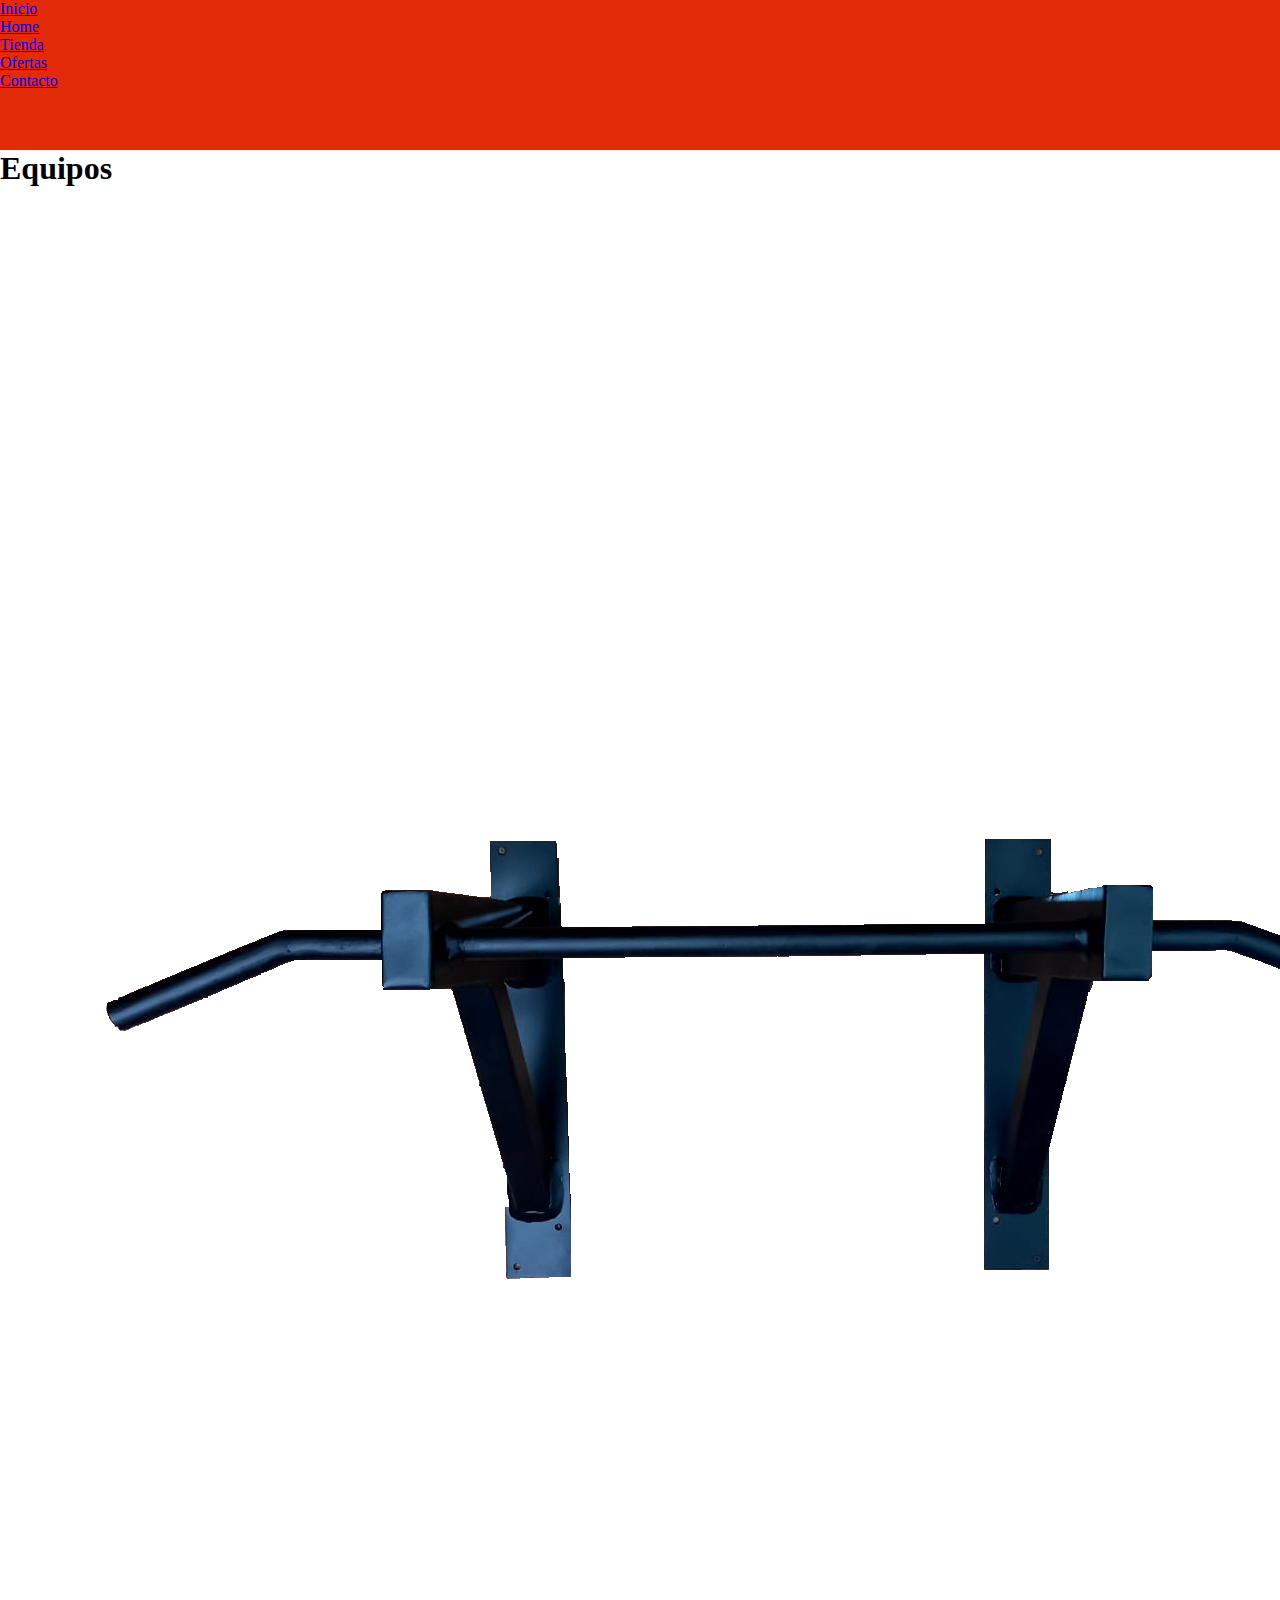
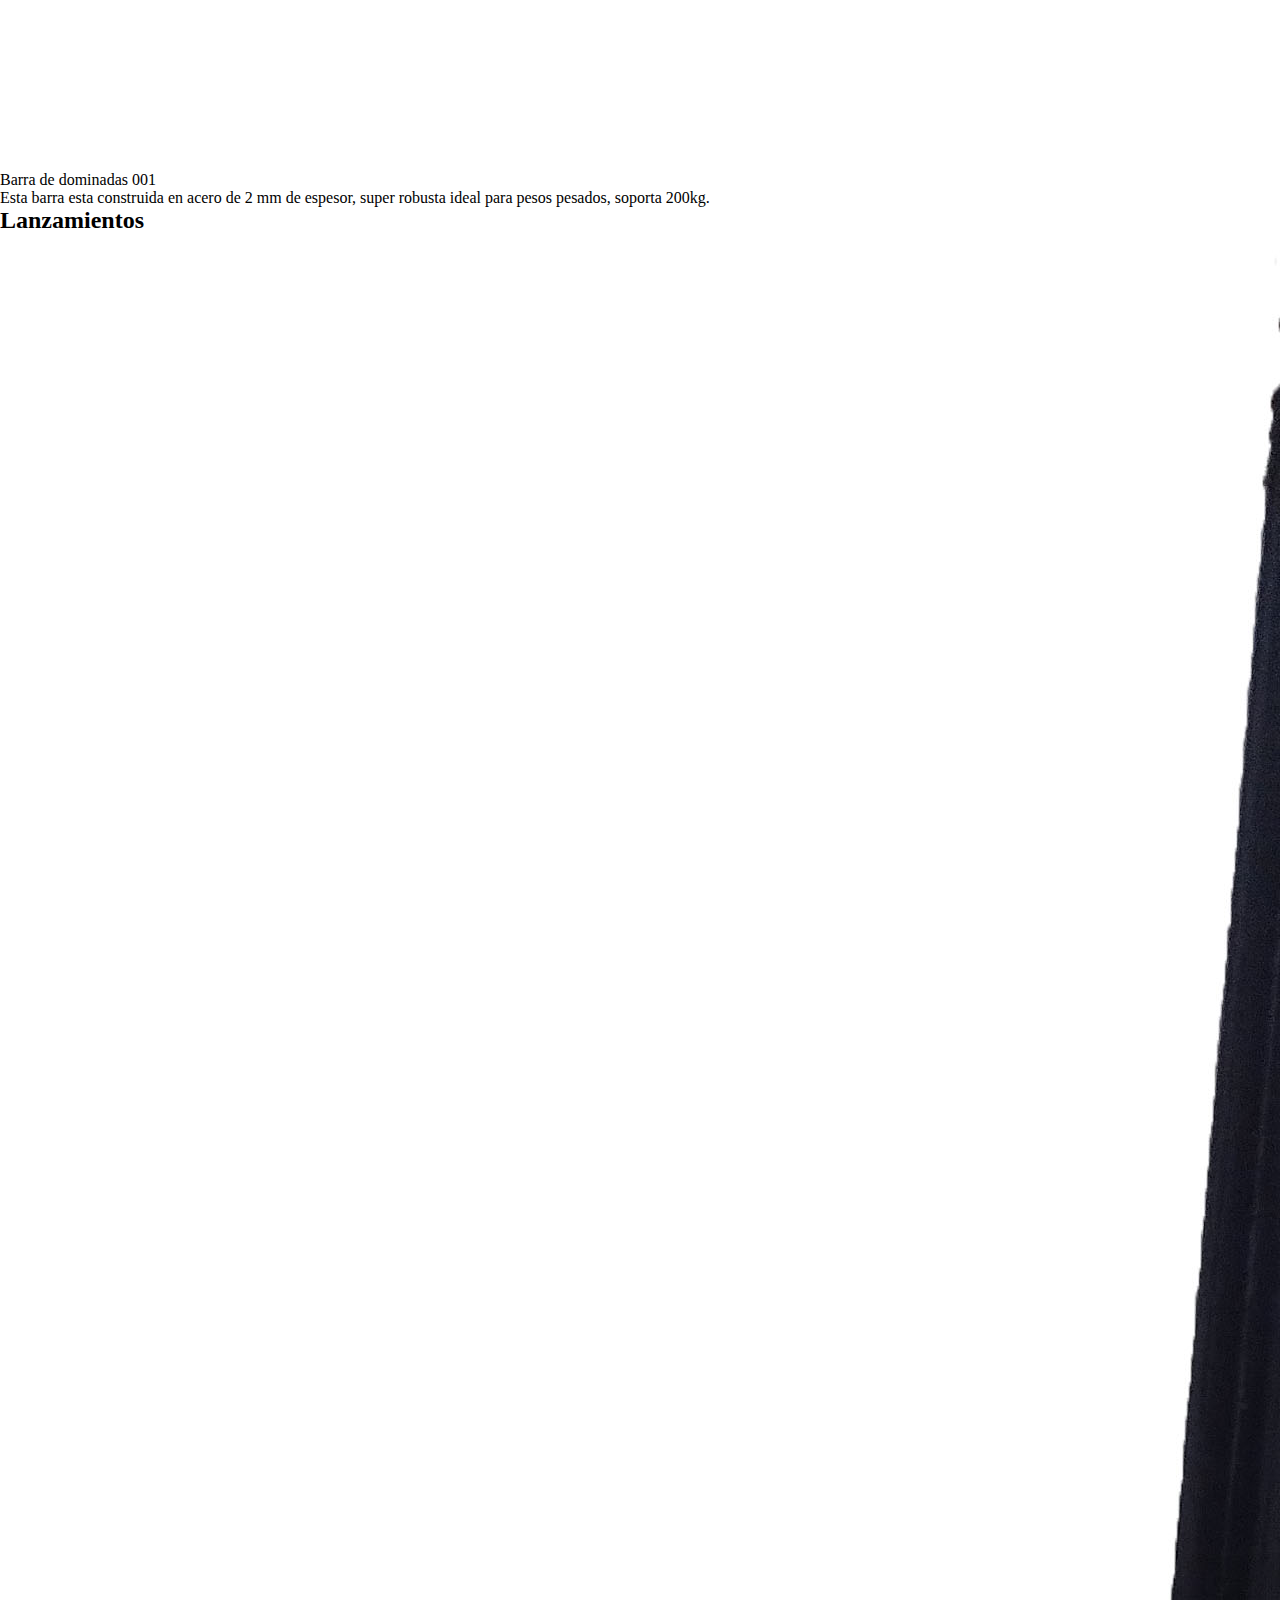
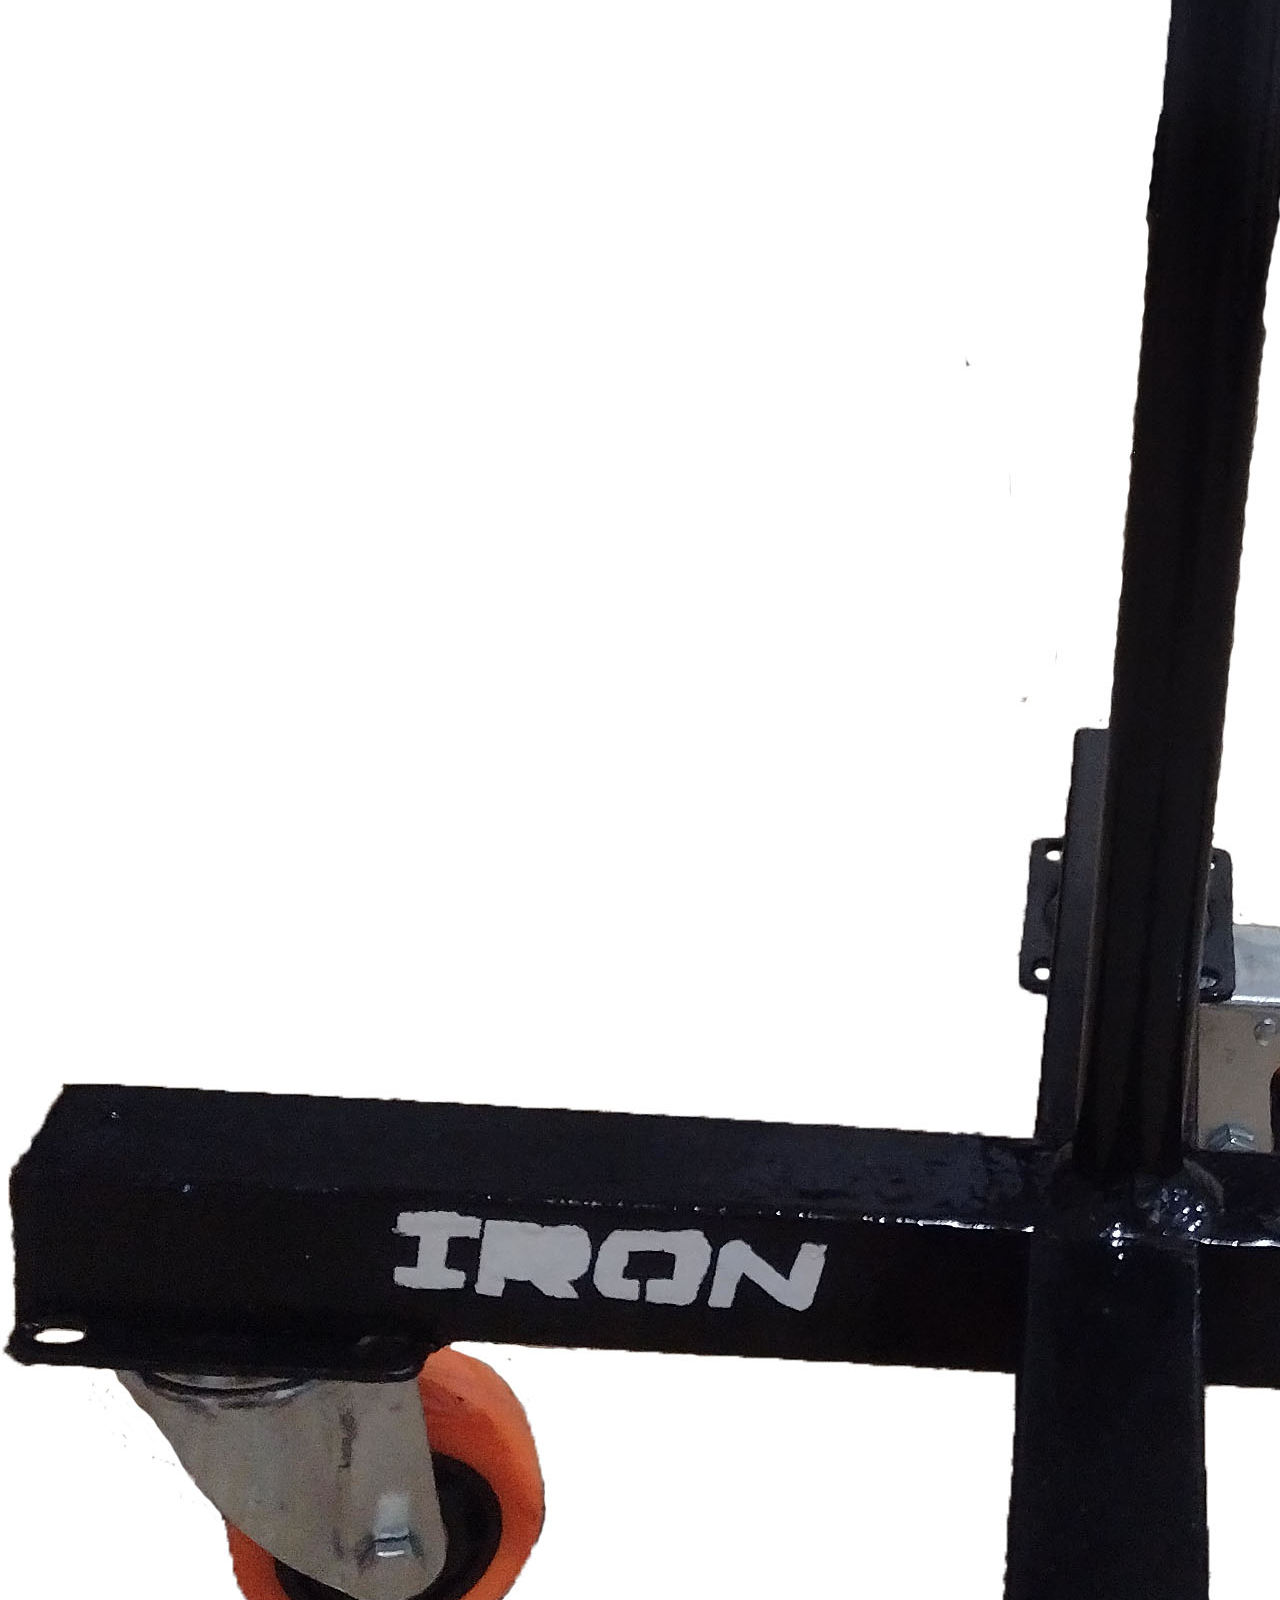
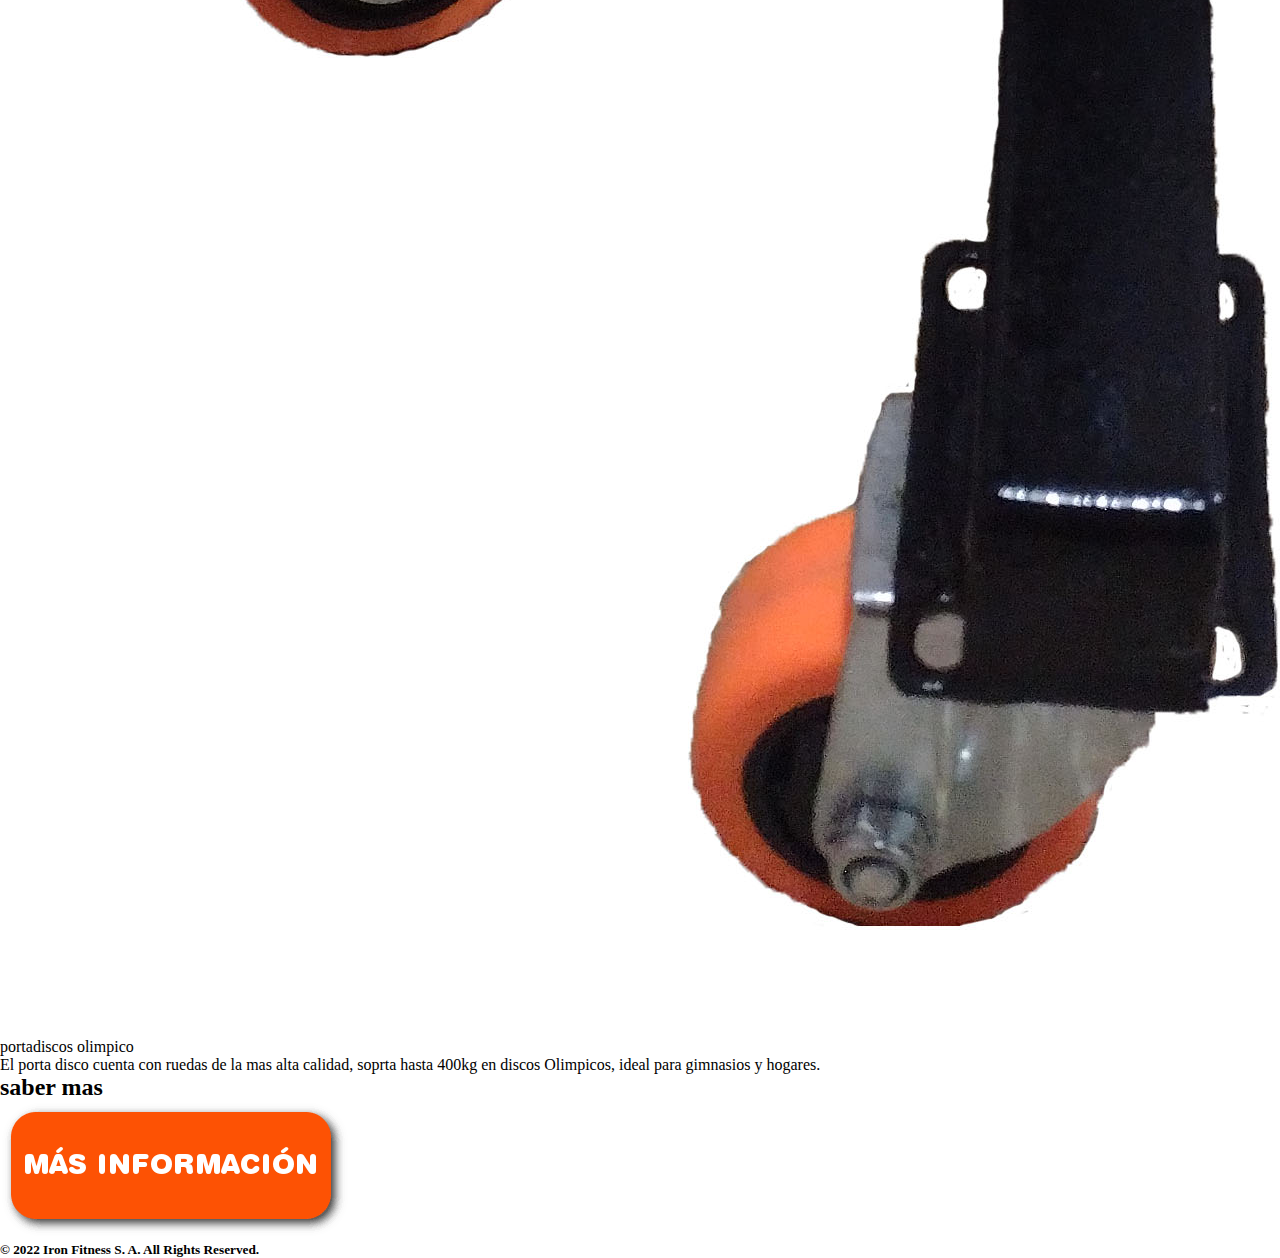
==== index.html @ d2cb5b51 "first commit" ====
<!DOCTYPE html>
<html lang="en">
<head>
    <meta charset="UTF-8">
    <meta http-equiv="X-UA-Compatible" content="IE=edge">
    <meta name="viewport" content="width=device-width, initial-scale=1.0">
    <link rel="stylesheet" href="./estilos/style.css">
    <title>Iron fitness</title>
</head>
<body>
    <header>
           
             <nav>
                   <ul>
                        <li>
                              <a href="index.html">Inicio</a>

                       <li>
                            <a href="./secciones/home.html">Home</a>
                       </li>

                       <li>
                            <a href="./secciones/tienda.html">Tienda</a>
                       </li>

                       <li>
                             <a href="./secciones/ofertas.html">Ofertas</a>
                       </li>

                       <li>
                             <a href="./secciones/contacto.html">Contacto</a>
                       </li>

                       
                   </ul>

             </nav>

    </header>


<main>

<section>
       
      <h1>Equipos</h1>

      <figure>
            
            <img class="barraDominada" src="./img/barra.jpg" alt="equipo de gimnasio negro construido en metal">
            <figcaption>Barra de dominadas 001</figcaption>
            <p>Esta barra esta construida en acero de 2 mm de espesor, super robusta ideal para pesos pesados, soporta 200kg.</p>
     
      </figure>

      <div>
            
                  <h2>Lanzamientos</h2>   
                  
                  <figure>
                     
                    <img class="portaDisco" src="./img/portada limpia.jpg" alt="porta discos olimpico de metal">
                     <figcaption>portadiscos olimpico</figcaption>
                     <p>El porta disco cuenta con ruedas de la mas alta calidad, soprta hasta 400kg en discos Olimpicos, ideal para gimnasios y hogares.</p>
                  </figure>
        
      </div>

      <div>



      </div>

      <div>
           

                  <h2>saber mas</h2>   
                  
                  <figure>
                     
                    <img src="./img/masinfo.png" alt="imagen que hace referencia a mas informacion">
                     
                  </figure>
        

      </div>


</section>

</main>


<footer>
 <!--icono de redes sociales-->
 <!--metodo de pago-->
<h5>© 2022 Iron Fitness S. A. All Rights Reserved.</h5>
</footer>

</body>
</html>
---- estilos/style.css ----
@import url('https://fonts.googleapis.com/css2?family=DM+Sans:wght@500&family=Quicksand:wght@500&display=swap');

* {
    margin: 0;
    padding: 0;
}

header{
    background-color: rgb(226, 42, 9);
    height: 150px;
}
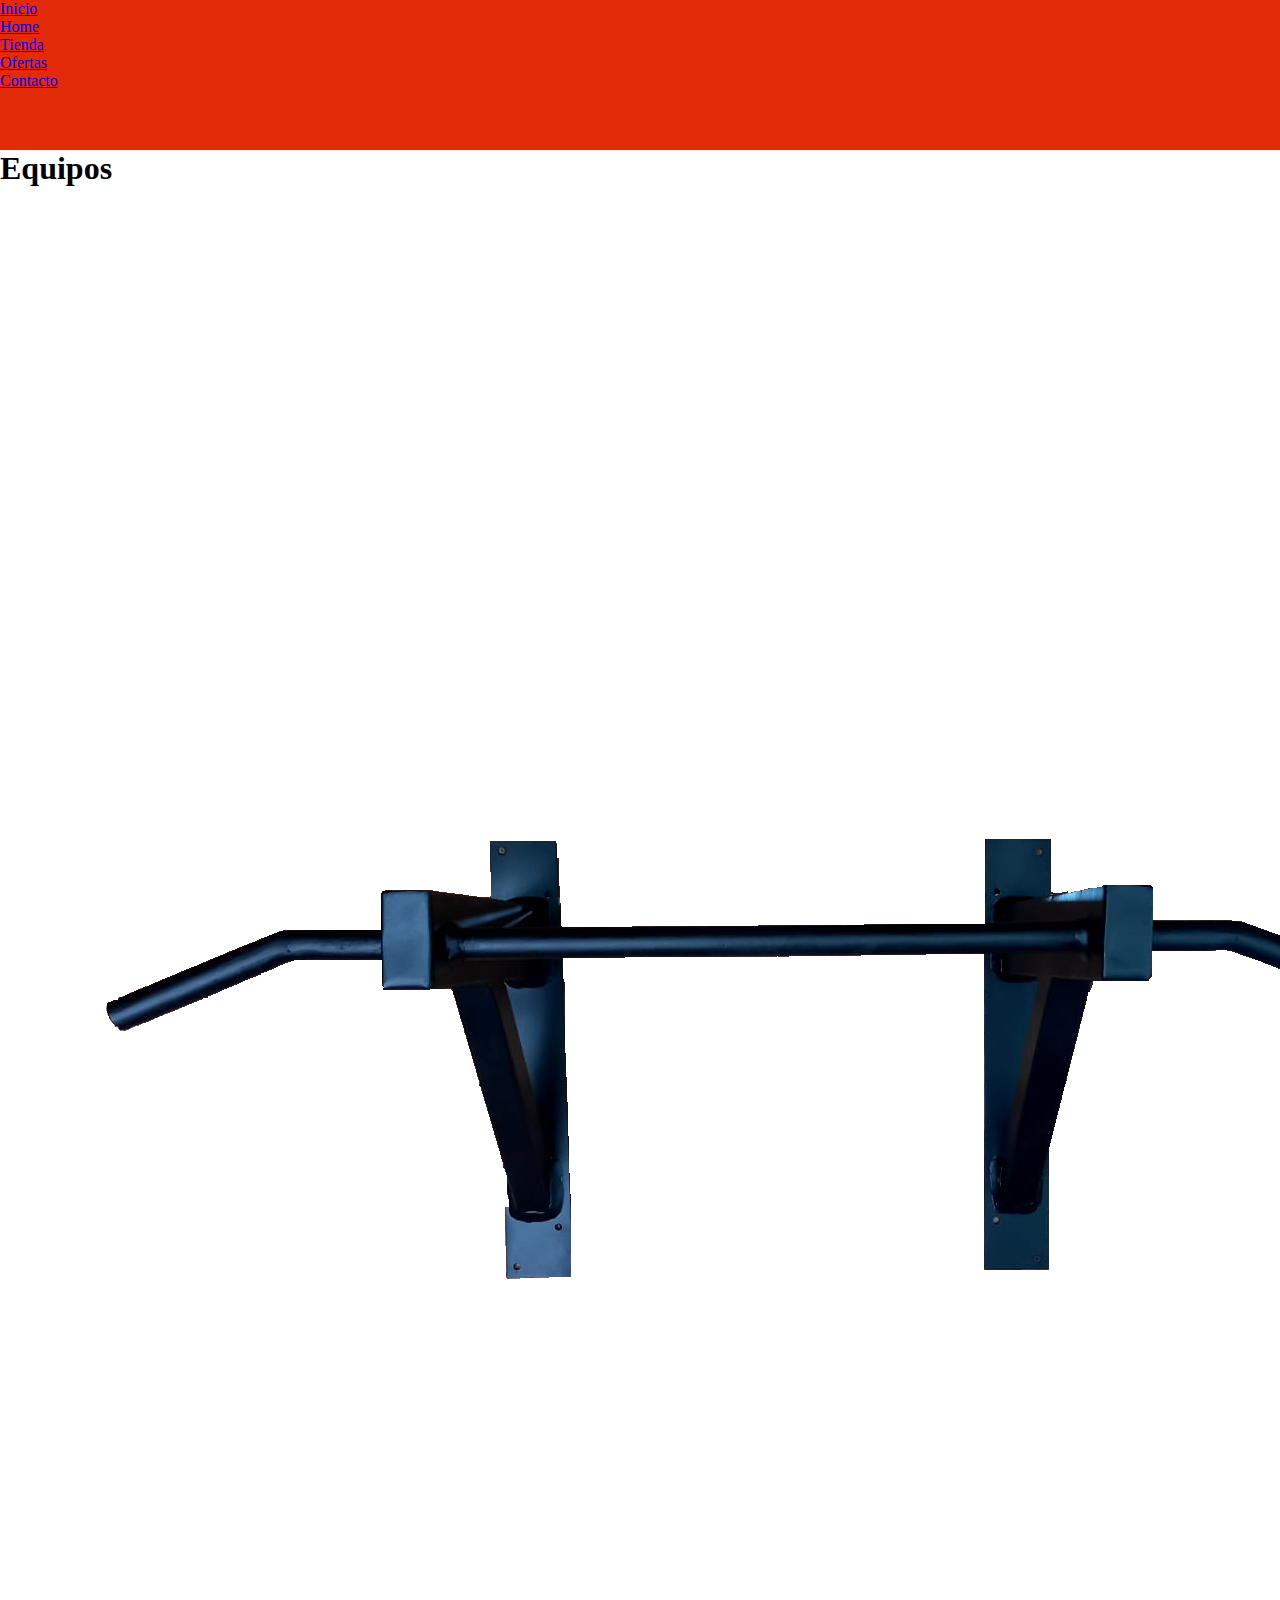
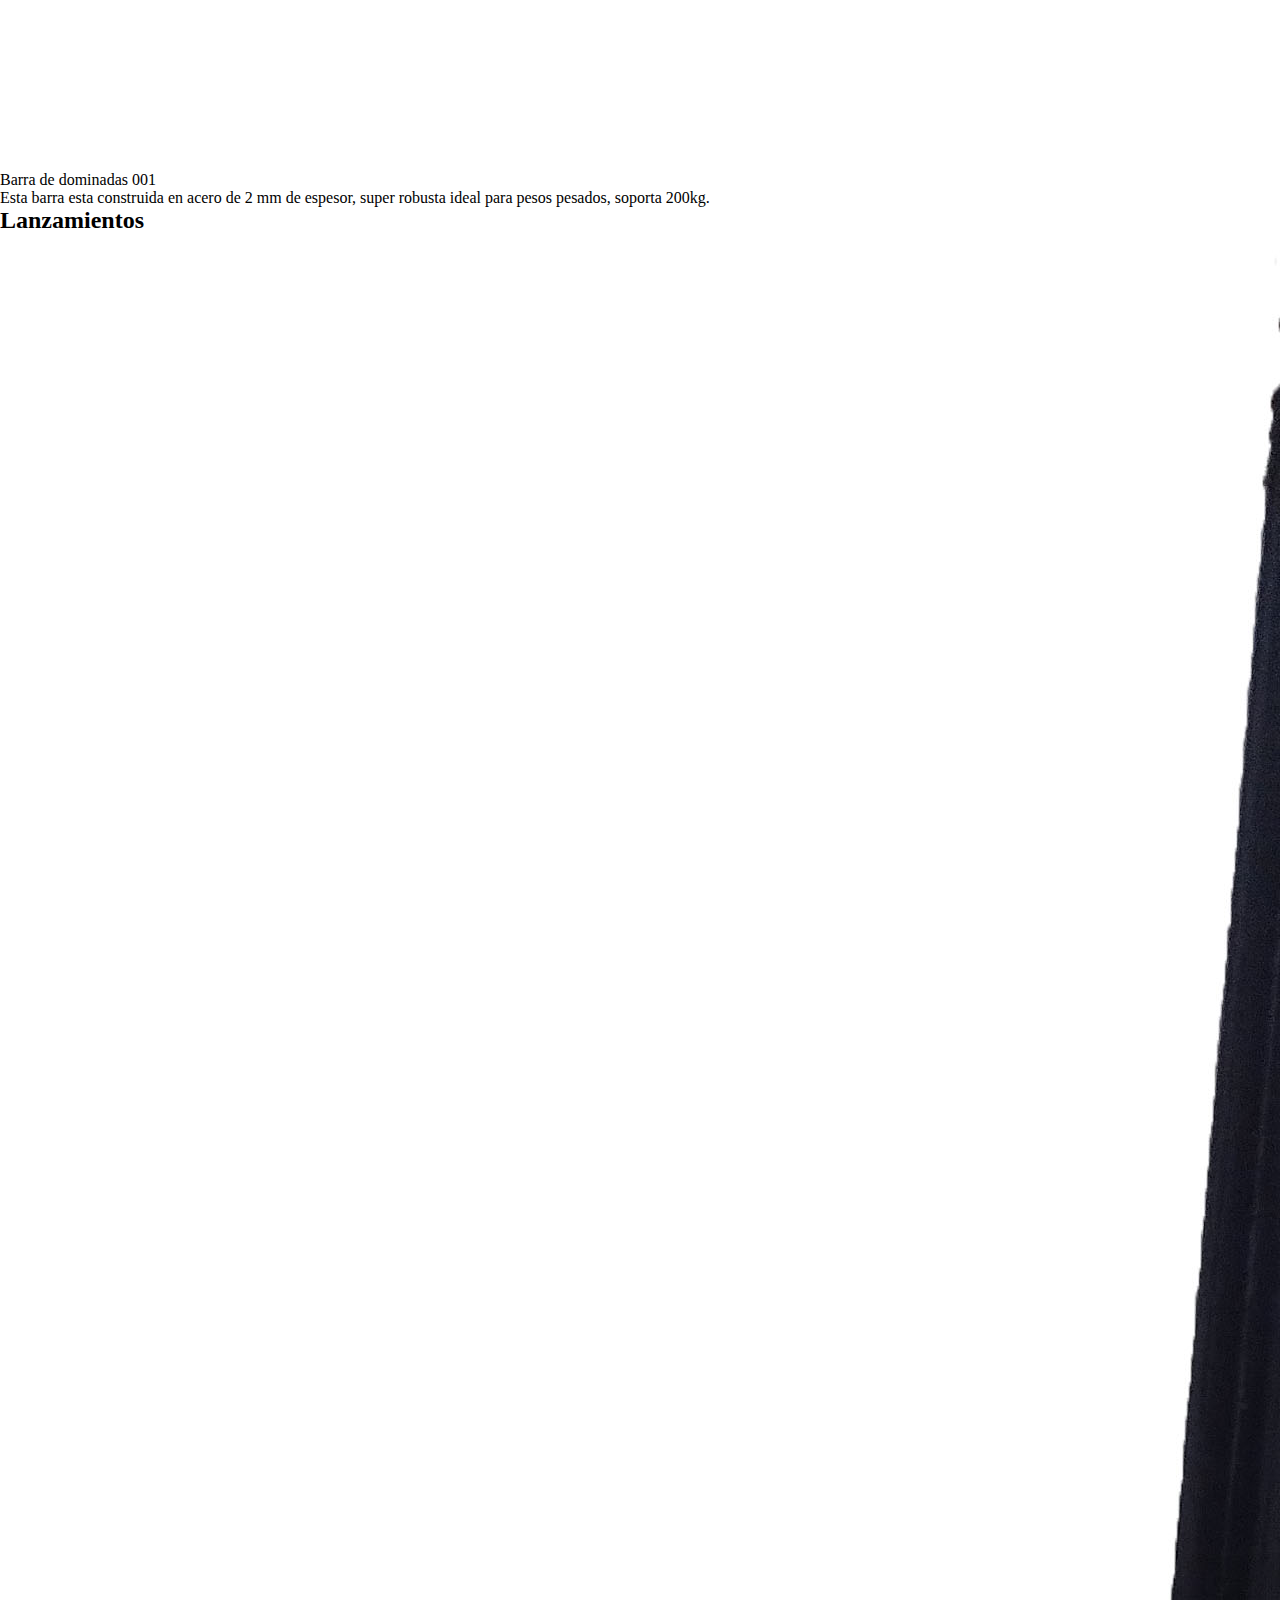
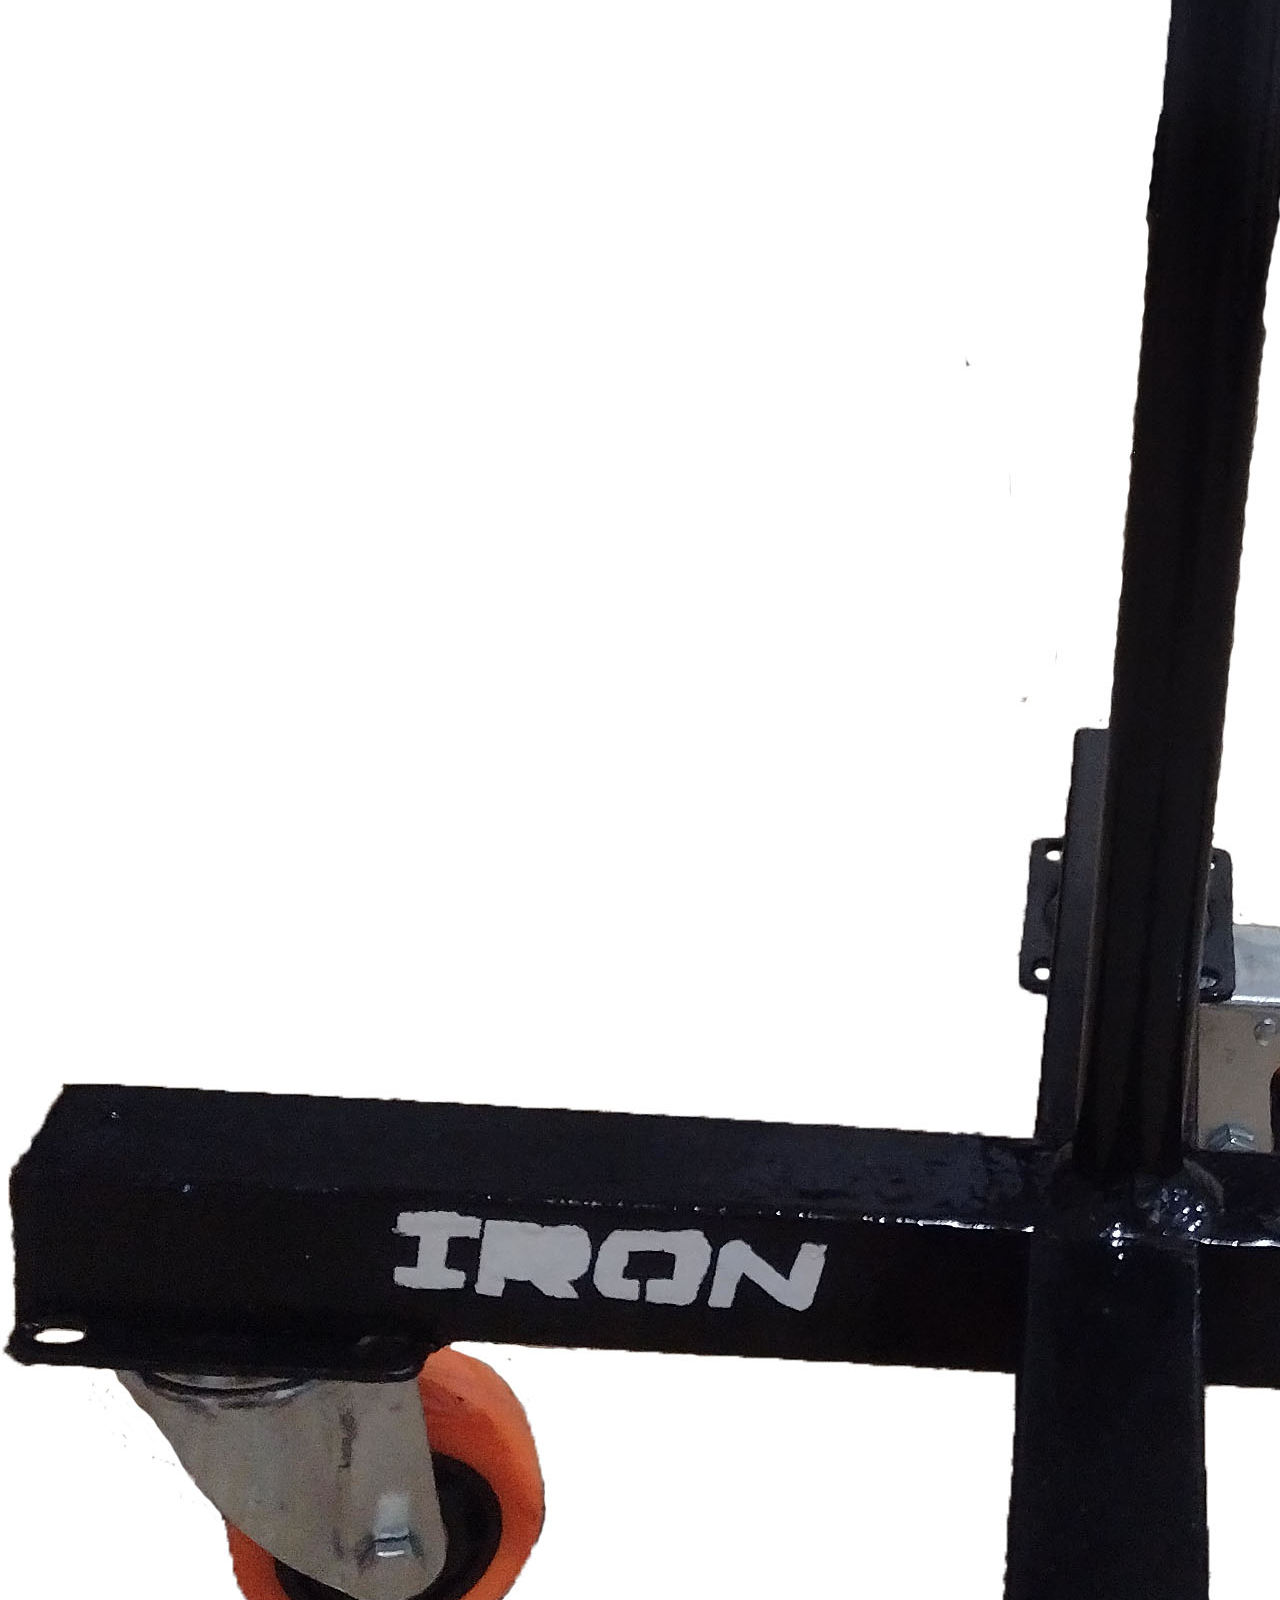
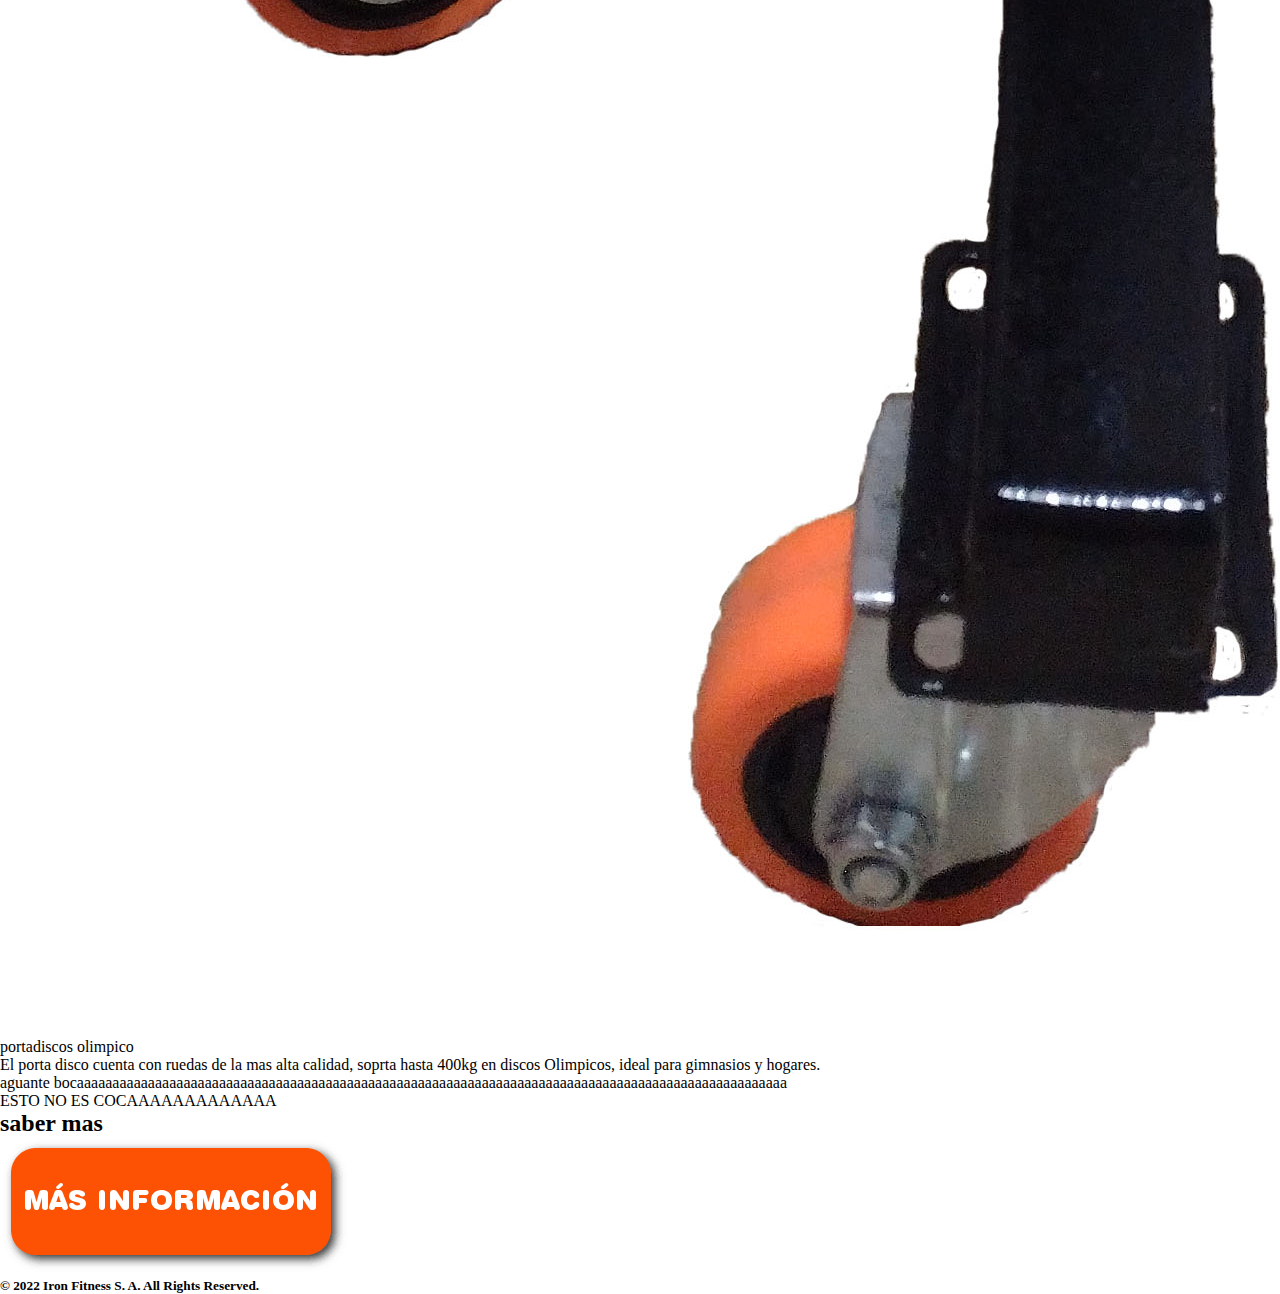
==== commit e191c95e: "first commit" ====
--- a/index.html
+++ b/index.html
@@ -68,7 +68,8 @@
 
       <div>
 
-
+<p>aguante bocaaaaaaaaaaaaaaaaaaaaaaaaaaaaaaaaaaaaaaaaaaaaaaaaaaaaaaaaaaaaaaaaaaaaaaaaaaaaaaaaaaaaaaaaaaaaaaaaaaaa</p>
+<p>ESTO NO ES COCAAAAAAAAAAAAA</p>
 
       </div>
 
--- a/estilos/style.css
+++ b/estilos/style.css
@@ -9,4 +9,5 @@
 header{
     background-color: rgb(226, 42, 9);
     height: 150px;
+    background-image: url(https://vicampuzano.com/wp-content/uploads/2015/06/videos-fondo-web.jpg);
 }